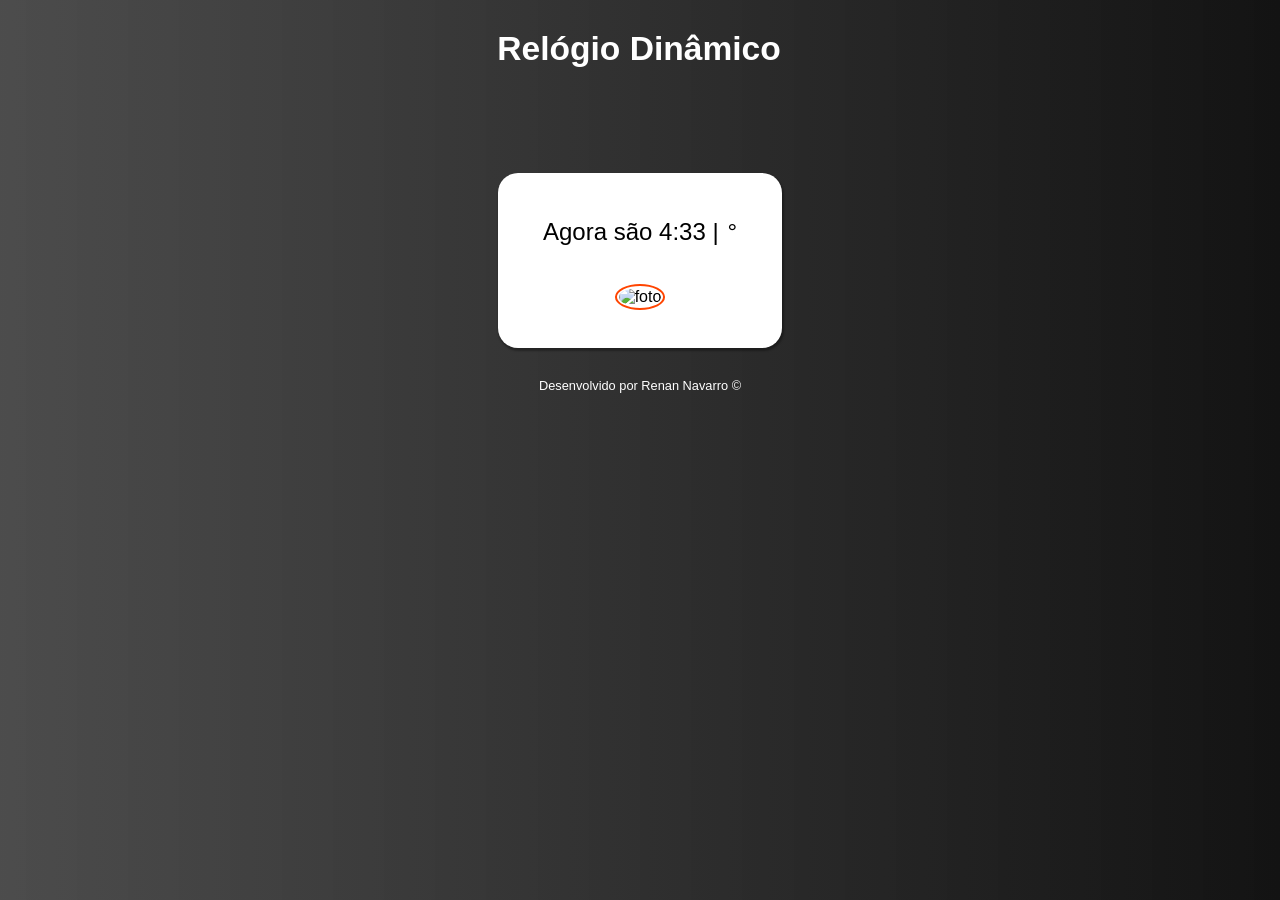
==== index.html @ ddd373b4 "commit index" ====
<!DOCTYPE html>
<html lang="pt-br">
<head>
    <meta charset="UTF-8">
    <meta name="viewport" content="width=device-width, initial-scale=1.0">
    <title>Projeto Relógio</title>
    <link rel="shortcut icon" href="assets/Stim 1.png" type="image/x-icon">
    <link rel="stylesheet" href="css/style.css">
    <script src="js/script.js" defer></script>
    <script src="https://kit.fontawesome.com/19d3b07e42.js" crossorigin="anonymous"></script>
</head>
<body>
    <h1>Relógio Dinâmico <i class="fa-solid fa-clock"></i></h1>
    <main>
        <section class="box">
            <div id="res">
            </div>
            <div id="ft">
            </div>
        </section>
    </main>
    <a href="https://www.instagram.com/renan_navarro15/" target="_blank"> Desenvolvido por Renan Navarro ©</a>
</body>
</html>
---- css/style.css ----
* {
    margin: 0;
    padding: 0;
    box-sizing: border-box;
}

body {
    font-family: 'Gill Sans', 'Gill Sans MT', Calibri, 'Trebuchet MS', sans-serif;
    transition: .5s;
}

h1 {
    padding: 30px;
    text-align: center;
    font-size: 2.1em;
    color: white;
}

main {
    display: block;
    margin: auto;
    margin-top: 75px;
    padding: 40px;
    background-color: white;
    width: fit-content;
    border-radius: 20px;
    box-shadow: 1px 2px 2px 1px rgba(0, 0, 0, 0.308);
}

.box {
    display: flex;
    justify-content: center;
    text-align: center;
    flex-direction: column;
}

.box #res {
    font-size: 1.5em;
    margin-bottom: 35px;
}

.box #res p {
    margin: 5px;
}

.box .foto {
    aspect-ratio: 1/1;
    border-radius: 50%;
    width: 50%;
    border: 2px solid white;
    outline: 2px solid rgb(255, 68, 0);
}

a {
    display: flex;
    justify-content: center;
    text-align: center;
    margin: auto;
    width: fit-content;
    height: 5px;
    padding: 30px;
    font-size: .8em;
    font-weight: 500;
    color: white;
    text-decoration: none;
    transition: color .5s;
}

a:hover {
    color: rgba(255, 255, 255, 0.329);
}

hr {
    display: block;
    margin: auto;
    margin-top: 10px;
    margin-bottom: 10px;
    width: 24%;
}

i {
    font-size: 92%;
    margin: 1px;
}

.locate i {
    font-size: 65%;
}

@media screen and (max-width: 768px) {  
    h1 {
        margin-bottom: 70px;
        font-size: 1.7em;
    }

    main {
        margin-bottom: 20px;
        width: 320px;
        padding: 18px;
    }

    .box .foto {
        margin: 10px;
        margin-bottom: 25px;
        width: 50%;
    }

    div p {
        font-size: .9em;
    }

    hr {
        width: 47%;
    }
}
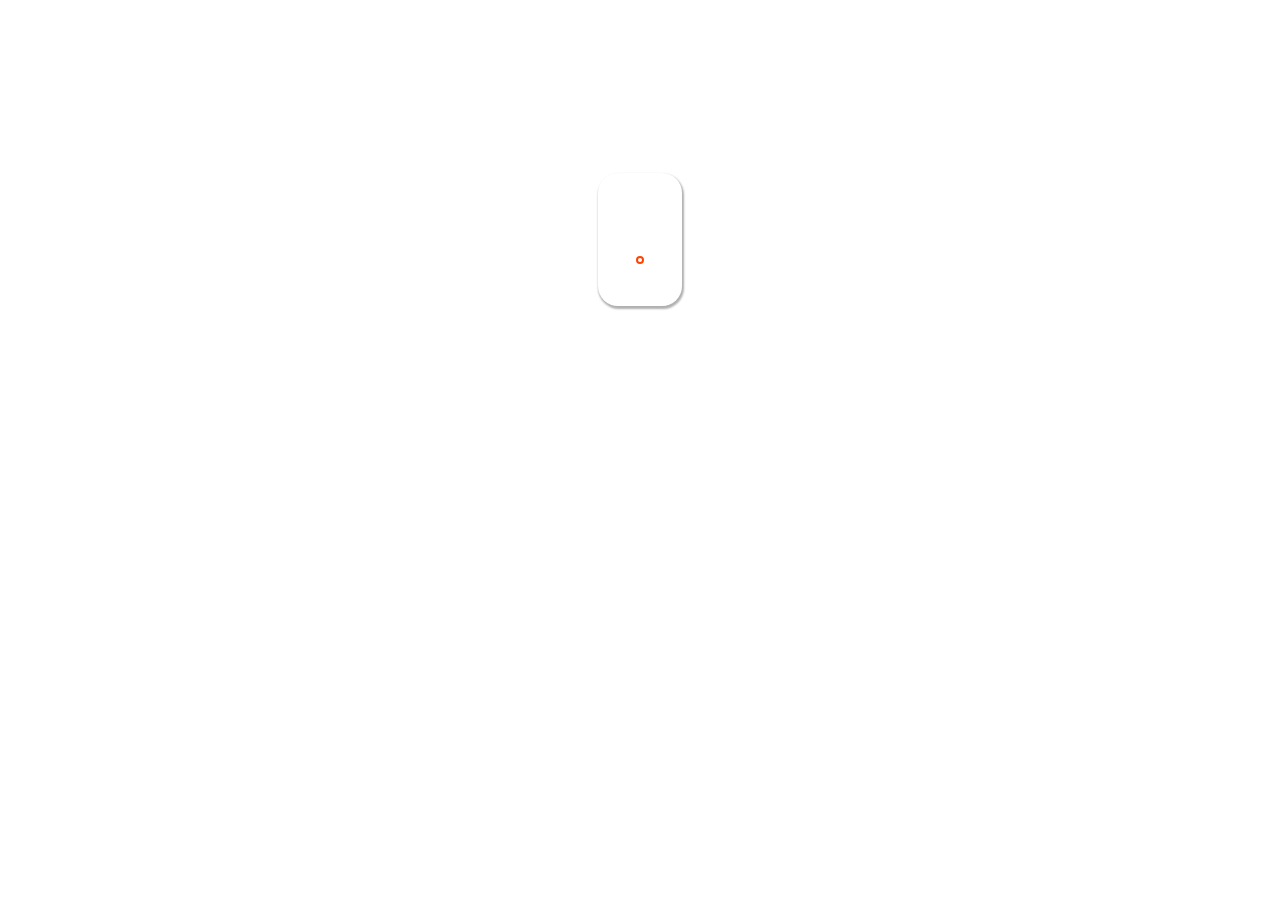
==== commit 338dcc17: "commit news" ====
--- a/index.html
+++ b/index.html
@@ -15,7 +15,8 @@
         <section class="box">
             <div id="res">
             </div>
-            <div id="ft">
+            <div>
+                <img id="foto" class="foto">
             </div>
         </section>
     </main>
--- a/css/style.css
+++ b/css/style.css
@@ -6,7 +6,7 @@
 
 body {
     font-family: 'Gill Sans', 'Gill Sans MT', Calibri, 'Trebuchet MS', sans-serif;
-    transition: .5s;
+    transition: all ease-in-out .5s;
 }
 
 h1 {
@@ -32,6 +32,7 @@
     justify-content: center;
     text-align: center;
     flex-direction: column;
+    transition: all ease .5s;
 }
 
 .box #res {
@@ -43,12 +44,17 @@
     margin: 5px;
 }
 
-.box .foto {
+.foto {
     aspect-ratio: 1/1;
     border-radius: 50%;
     width: 50%;
     border: 2px solid white;
     outline: 2px solid rgb(255, 68, 0);
+    transition: all ease-in-out .5s;
+}
+
+.foto:hover {
+    transform: translateY(-4px);
 }
 
 a {
@@ -63,11 +69,12 @@
     font-weight: 500;
     color: white;
     text-decoration: none;
-    transition: color .5s;
+    transition: color .5s, transform .5s ease-in-out;
 }
 
 a:hover {
     color: rgba(255, 255, 255, 0.329);
+    transform: translateY(-3px);
 }
 
 hr {
@@ -75,7 +82,7 @@
     margin: auto;
     margin-top: 10px;
     margin-bottom: 10px;
-    width: 24%;
+    width: 30%;
 }
 
 i {
@@ -95,14 +102,19 @@
 
     main {
         margin-bottom: 20px;
-        width: 320px;
+        width: 310px;
         padding: 18px;
     }
 
-    .box .foto {
+    .foto {
         margin: 10px;
         margin-bottom: 25px;
         width: 50%;
+        transition: all ease-in-out .5s;
+    }
+
+    .foto:hover {
+        transform: scale(1.03);
     }
 
     div p {
